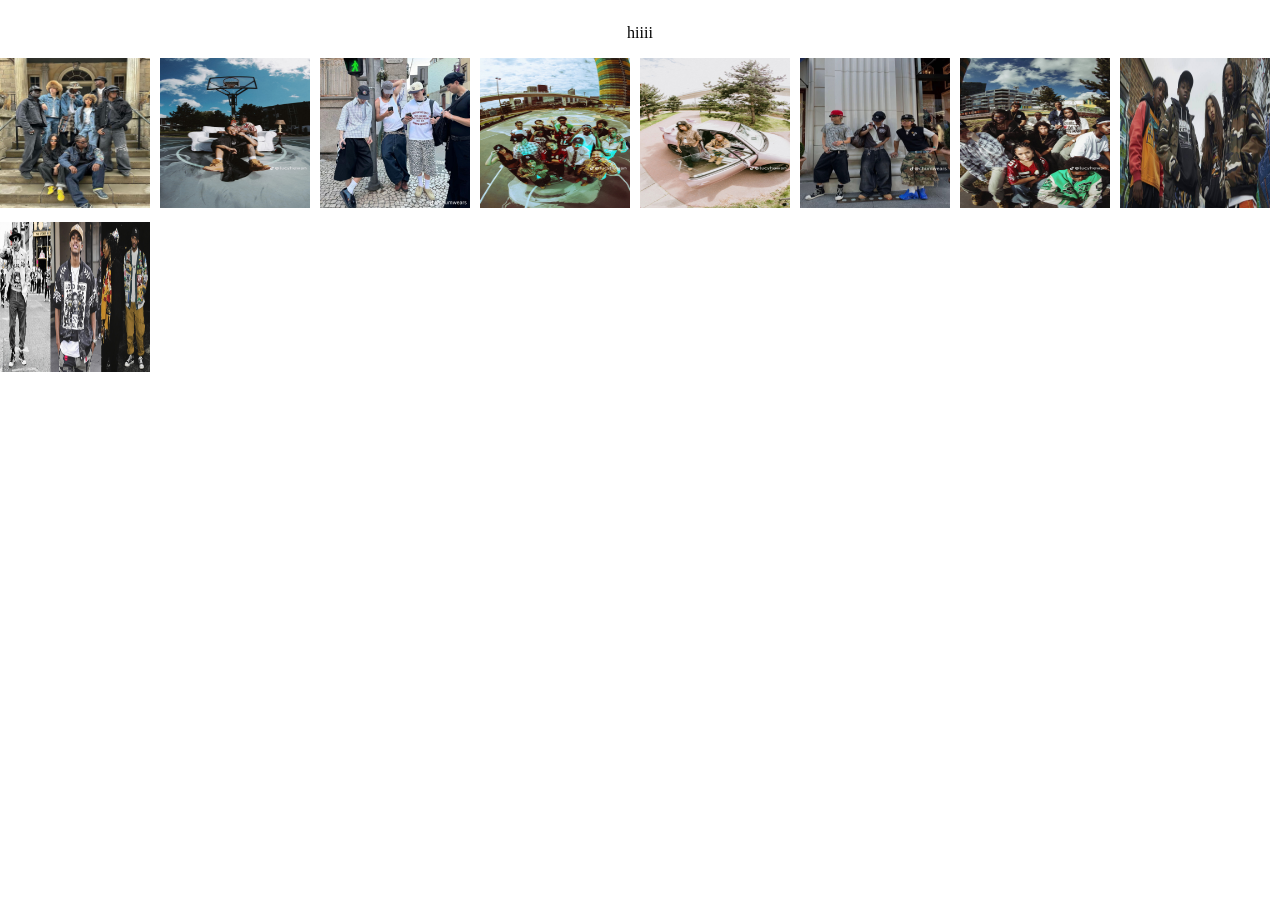
==== gallery.html @ 116b8994 "update4" ====
<!DOCTYPE html>
<html lang="en">
  <head>
    <meta charset="UTF-8" />
    <meta name="viewport" content="width=device-width, initial-scale=1.0" />
    <link rel="stylesheet" href="gallery.css" />
    <script src="gallery2.js" defer></script>
    <title>gallery</title>
  </head>
  <body>
    <div class="container">
      <div class="paragraph">
        <p>hiiii</p>
      </div>
      <div id="pictures" class="pictures"></div>
    </div>
  </body>
</html>
---- gallery.css ----
body {
  margin-inline: auto;
  overflow-x: hidden;
}
.container {
  display: grid;
}
.header {
  background-color: black;
  color: white;
  margin: 0;
  border: 2px solid rgb(237, 163, 176);
  text-align: center;
}
.header h1 {
  font-family: blackadder itc regular;
}
.paragraph {
  text-align: center;
}
.pics {
  width: 20vh;
  height: 10vh;
  display: grid;
  margin: auto;
  grid-template-columns: repeat(1, 150px);
  grid-auto-flow: row;
  column-gap: 20px;
  row-gap: 20px;
}
img {
  flex-basis: 250px;
  flex-shrink: none;
  width: 150px;
  height: 150px;
  margin-right: 10px;
  margin-bottom: 10px;
}
@media (mmin-width: 800px) {
  .header {
    text-align: center;
    overflow-x: hidden;
    grid-area: 1 / span 6;
  }
  .pics {
    width: 30vh;
    height: 20vh;
    display: grid;
    grid-template-rows: repeat(2, 150px);
    grid-auto-flow: column;
    column-gap: 40px;
    row-gap: 40px;
  }
}
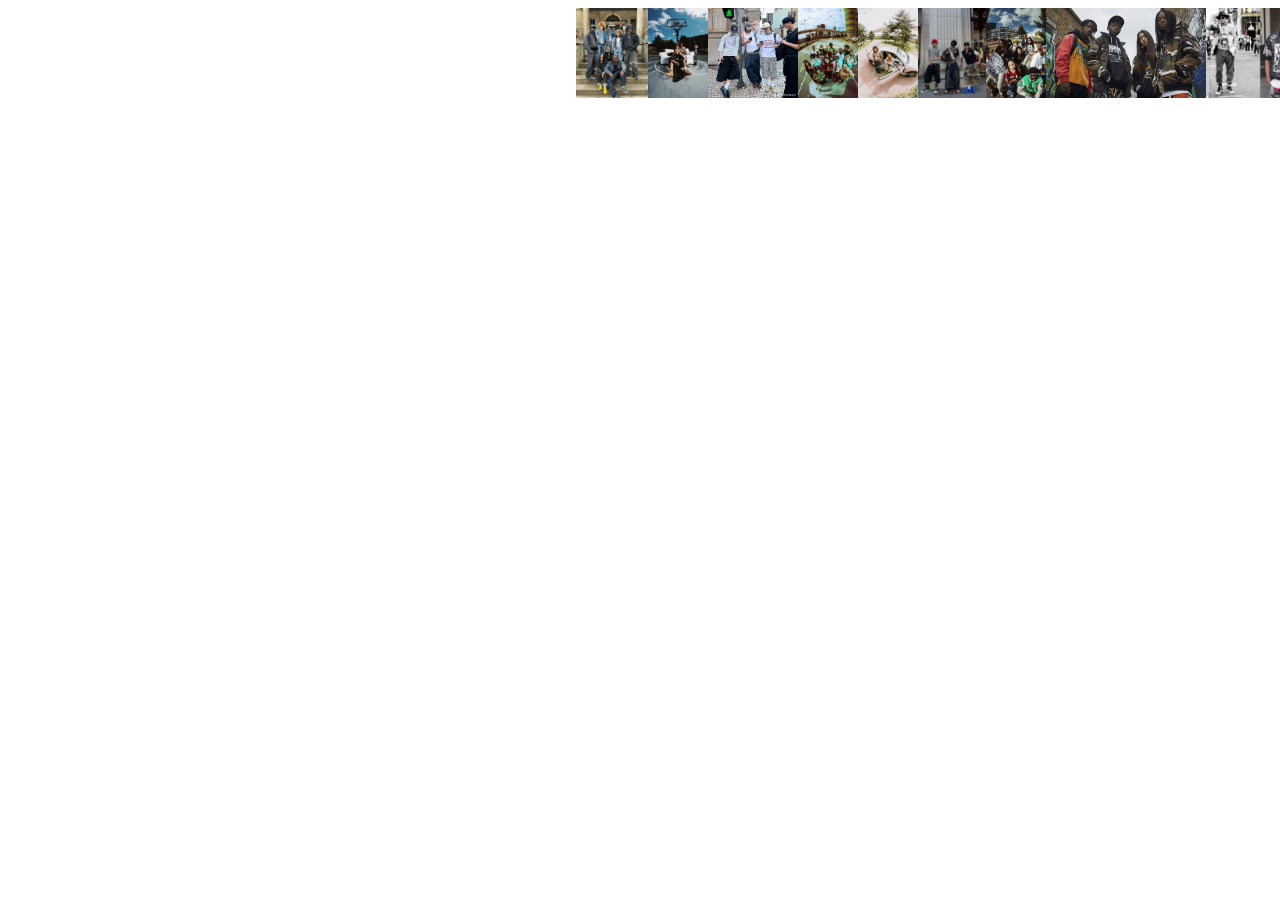
==== commit 7b7082e5: "latest" ====
--- a/gallery.html
+++ b/gallery.html
@@ -1,4 +1,4 @@
-<!DOCTYPE html>
+<!doctype html>
 <html lang="en">
   <head>
     <meta charset="UTF-8" />
@@ -9,10 +9,8 @@
   </head>
   <body>
     <div class="container">
-      <div class="paragraph">
-        <p>hiiii</p>
-      </div>
       <div id="pictures" class="pictures"></div>
+      <div id="bigger"></div>
     </div>
   </body>
 </html>
--- a/gallery.css
+++ b/gallery.css
@@ -19,7 +19,7 @@
   text-align: center;
 }
 .pics {
-  width: 20vh;
+  width: 20vw;
   height: 10vh;
   display: grid;
   margin: auto;
@@ -28,7 +28,7 @@
   column-gap: 20px;
   row-gap: 20px;
 }
-img {
+.pics img {
   flex-basis: 250px;
   flex-shrink: none;
   width: 150px;
@@ -36,15 +36,15 @@
   margin-right: 10px;
   margin-bottom: 10px;
 }
-@media (mmin-width: 800px) {
+@media (min-width: 800px) {
   .header {
     text-align: center;
     overflow-x: hidden;
     grid-area: 1 / span 6;
   }
   .pics {
-    width: 30vh;
-    height: 20vh;
+    width: 100vh;
+    height: 100vw;
     display: grid;
     grid-template-rows: repeat(2, 150px);
     grid-auto-flow: column;
@@ -52,3 +52,11 @@
     row-gap: 40px;
   }
 }
+.pictures {
+  margin: auto;
+  height: 10vh;
+  width: 10vw;
+  display: flex;
+  flex-direction: rows;
+  align-self: center;
+}
